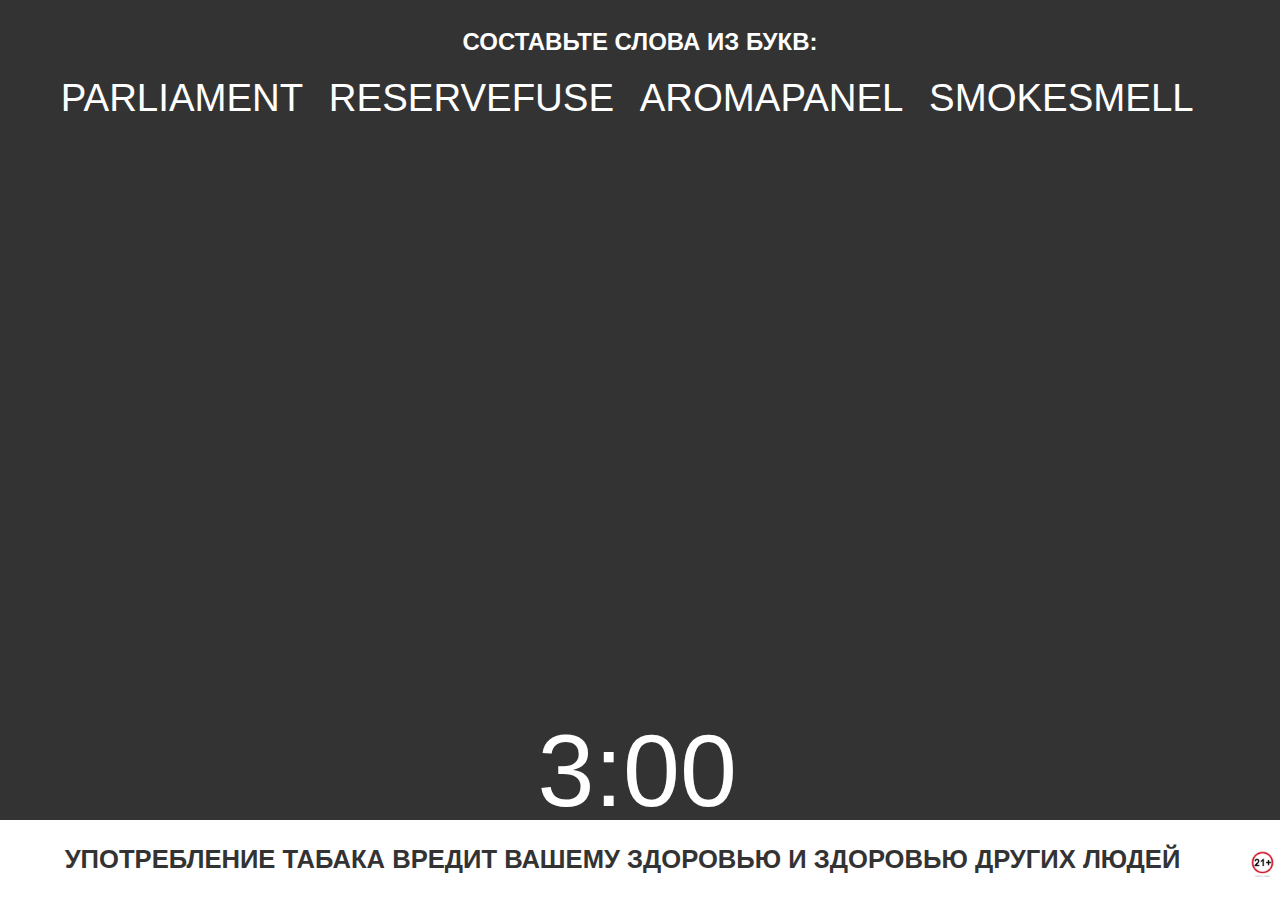
==== findwords.game.html @ bd7a6459 "Add files via upload" ====
<!DOCTYPE html>
<html lang="en">
<head>
    <meta charset="utf-8_unicode_ci">
    <meta name="viewport" content="width=device-width, initial-scale=1.0">
    <link rel="stylesheet" href="findwords.style.css">
    <title>Word Puzzle Game</title>
</head>
<body>
    <div id="word-list">
        <h2>��������� ����� �� ����:</h2>
        <ul>
            <li>PARLIAMENT</li>
            <li>RESERVEFUSE</li>
            <li>AROMAPANEL</li>
            <li>SMOKESMELL</li>
            <!-- �������� ������ �����, ������� ����� �������� -->
        </ul>
    </div>

    <div id="letter-grid"></div>

    <div id="timer-container">
        <span id="timer" style="font-size: 8vw; color: white; position: absolute; left: 42vw; bottom: 70px;">3:00</span>
    </div>

    <div class="footer-disclaimer">
        <p>
            <img src="21.jpg" alt="Footer Image" class="footer-image" align="right" vspace="5" hspace="5">������������ ������ ������ ������ �������� � �������� ������ �����
        </p>
    </div>
    <div class="popup-panel">
        <p><span id="result-text">�� �������� ��� �����!</span></p>
        <p><span id="info-text">�� ��� ������� ��������� 5000 ��� � 50 ������!</span></p>
        <span id="count"></span>
        <p>
            <button class="button" id="backBtn1">��������� � telegram</button>
        </p>
    </div>

    <script src="https://telegram.org/js/telegram-web-app.js"></script>
    <script src="findwords.game.js"></script>
</body>
</html>
---- findwords.style.css ----
body {
    display: flex;
    flex-direction: column;
    align-items: center;
    font-family: Arial, sans-serif;
    background: #333;
    user-select: none;
}

#word-list {
    text-align: center;
    color: white;
}

    #word-list h2 {

    }

    #word-list ul {
        display: flex;
        flex-direction: row;
        list-style-type: none;
        padding: 0;
    }

    #word-list li {
        font-size: 3vw;
        margin-right: 2vw;
        cursor: pointer;
    }

#letter-grid {
    --margin: 40px;
    display: grid;
    grid-template-columns: repeat(10, var(--margin));
    gap: 0px;
    background: rgb(255 255 255 / 0.5);
}

.cell {
    --wh: 40px;
    width: var(--wh);
    height: var(--wh);
    text-align: center;
    line-height: 220%;
    font-size: 15px;
    font-weight: 700;
    cursor: pointer;
    color: #333;
}

.letter {
    pointer-events: none;
}

.selected {
    background-color: #aaf;
}

.correct {
    text-decoration: line-through;
}

.correct-cell {
    background-color: #333;
    pointer-events: none;
}

.footer-image {
    float: right;
    width: 25px;
    height: auto;
}

.footer-disclaimer {
    --font-size: 2vw;
    position: absolute;
    bottom: 0;
    color: #333;
    font-weight: bold;
    text-transform: uppercase;
    text-align: center;
    font-size: var(--font-size);
    background-color: rgb(255, 255, 255);
    width: 100vw;
}

.popup-panel {
    position: fixed;
    bottom: -40vh;
    width: 100%;
    height: 40vh; /* �������� �������� ������ ������ */
    background: rgb(98, 102, 169);
    z-index: 2000;
    text-align: center;
    padding: 20px;
    box-sizing: border-box;
    border-radius: 15px;
    transition: bottom 0.5s ease;
}

.button {
    cursor: pointer;
    background-color: #333;
    color: white;
    padding: 15px;
    width: 60vw;
    border-radius: 10px;
    display: inline-block;
    margin: 10px;
    text-align: center;
    text-transform: uppercase;
    border: none;
}

.button:hover {
    background: rgb(120, 120, 120);
}

@media (max-width: 400px) {
    #letter-grid {
        --margin: 30px;
    }

    .cell {
        --wh: 30px;
    }

    .footer-disclaimer {
        --font-size: 3vw;
    }
}
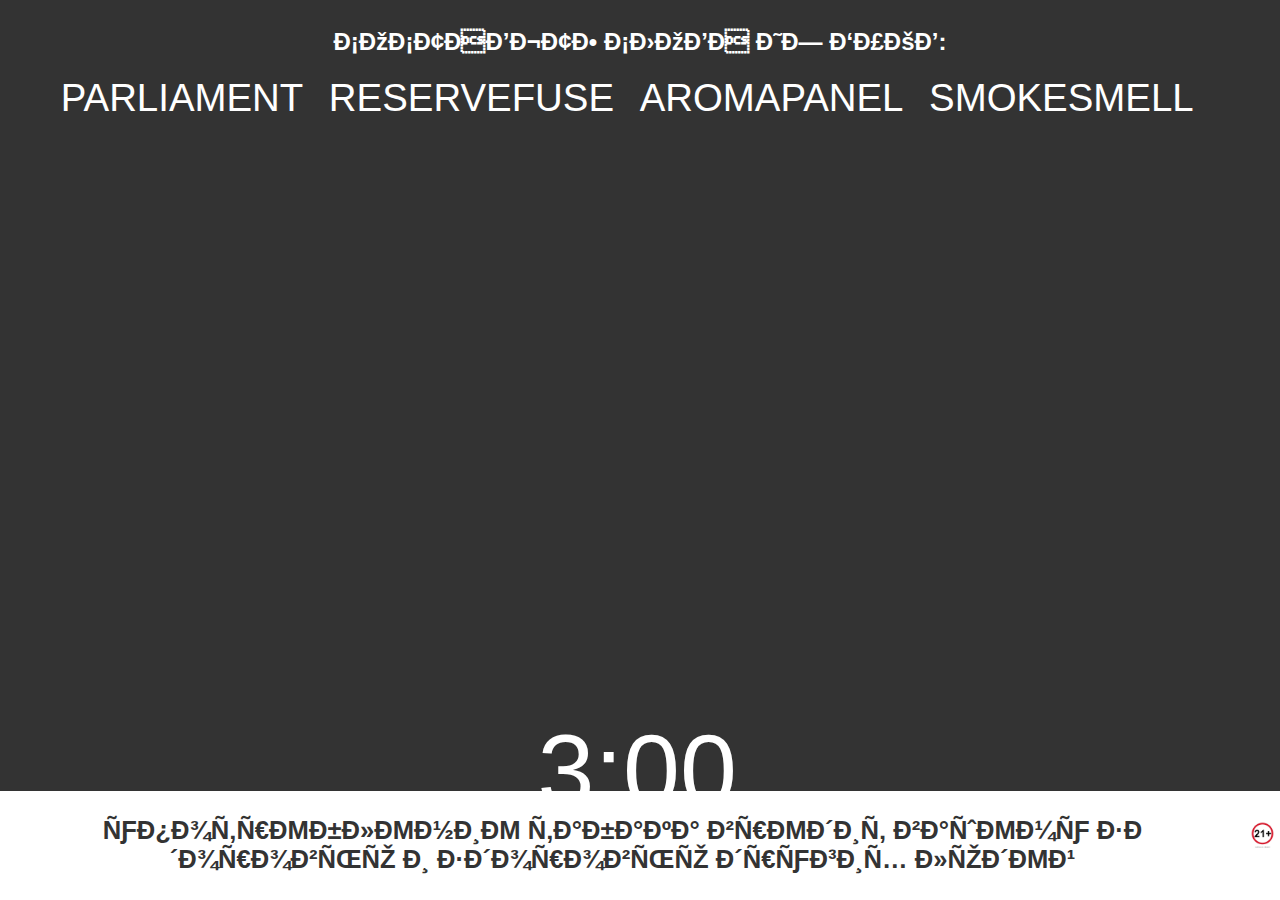
==== commit 68adb595: "Update findwords.game.html" ====
--- a/findwords.game.html
+++ b/findwords.game.html
@@ -8,13 +8,13 @@
 </head>
 <body>
     <div id="word-list">
-        <h2>��������� ����� �� ����:</h2>
+        <h2>СОСТАВЬТЕ СЛОВА ИЗ БУКВ:</h2>
         <ul>
             <li>PARLIAMENT</li>
             <li>RESERVEFUSE</li>
             <li>AROMAPANEL</li>
             <li>SMOKESMELL</li>
-            <!-- �������� ������ �����, ������� ����� �������� -->
+            <!-- Äîáàâüòå äðóãèå ñëîâà, êîòîðûå íóæíî îòãàäàòü -->
         </ul>
     </div>
 
@@ -26,15 +26,15 @@
 
     <div class="footer-disclaimer">
         <p>
-            <img src="21.jpg" alt="Footer Image" class="footer-image" align="right" vspace="5" hspace="5">������������ ������ ������ ������ �������� � �������� ������ �����
+            <img src="21.jpg" alt="Footer Image" class="footer-image" align="right" vspace="5" hspace="5">употребление табака вредит вашему здоровью и здоровью других людей
         </p>
     </div>
     <div class="popup-panel">
-        <p><span id="result-text">�� �������� ��� �����!</span></p>
-        <p><span id="info-text">�� ��� ������� ��������� 5000 ��� � 50 ������!</span></p>
+        <p><span id="result-text">Вы отгадали все слова!</span></p>
+        <p><span id="info-text">На ваш аккаунт зачислено 5000 суи и 50 баллов!</span></p>
         <span id="count"></span>
         <p>
-            <button class="button" id="backBtn1">��������� � telegram</button>
+            <button class="button" id="backBtn1">вернуться в меню</button>
         </p>
     </div>
 
